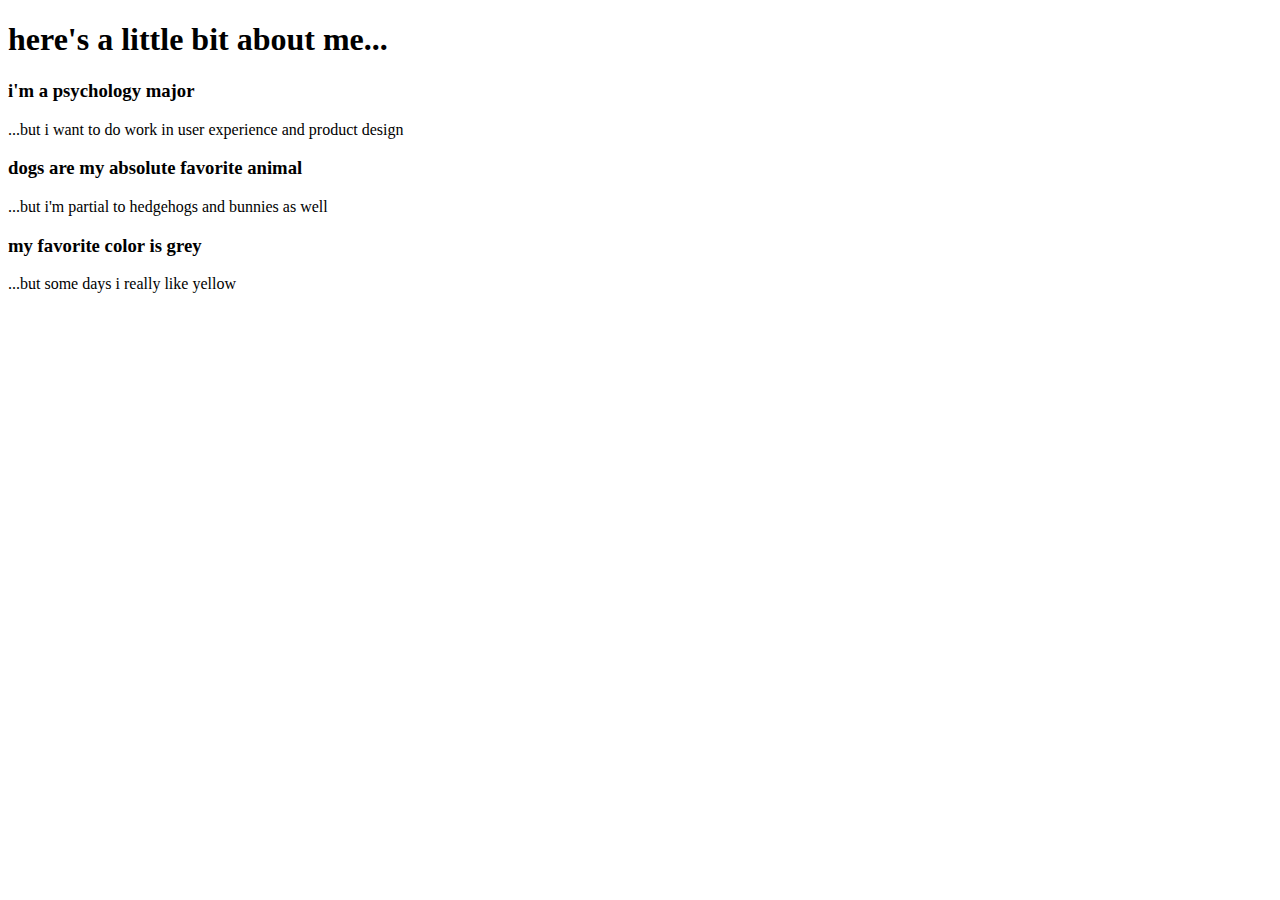
==== index.html @ dc89e8b6 "created index.html" ====
<!DOCTYPE html>
<html>
<head>
	<meta charset="utf-8">
	<title>about dana</title>
</head>
<body>
	<h1>here's a little bit about me...</h1>
	<h3>i'm a psychology major</h3>
		<p>...but i want to do work in user experience and product design</p>
	<h3>dogs are my absolute favorite animal</h3>
		<p>...but i'm partial to hedgehogs and bunnies as well</p>
	<h3>my favorite color is grey</h3>
		<p>...but some days i really like yellow</p>
</body>
</html>
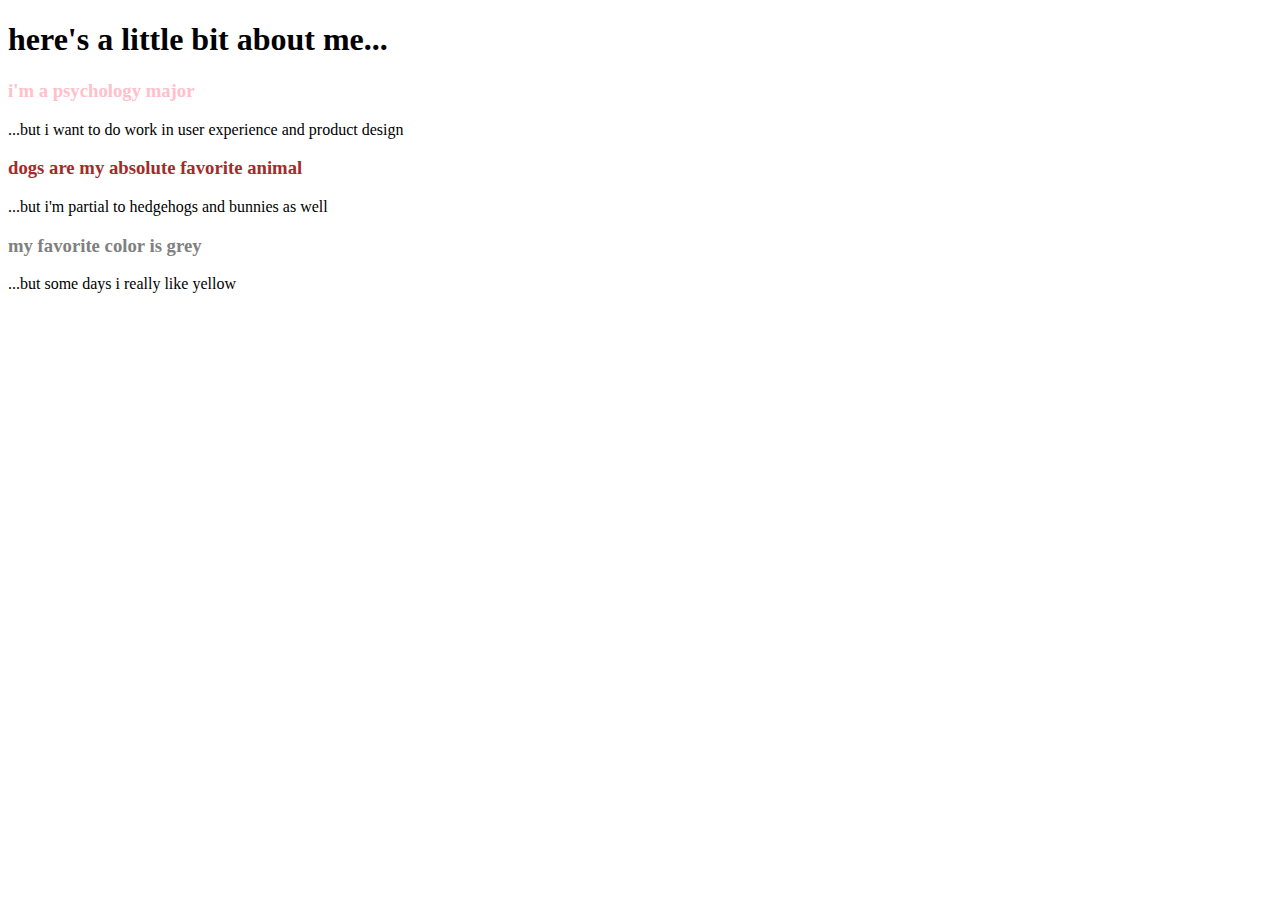
==== commit 6ca9a601: "updated ids" ====
--- a/index.html
+++ b/index.html
@@ -3,14 +3,15 @@
 <head>
 	<meta charset="utf-8">
 	<title>about dana</title>
+	<link rel="stylesheet" href="css/style.css">
 </head>
 <body>
 	<h1>here's a little bit about me...</h1>
-	<h3>i'm a psychology major</h3>
+	<h3 id="majorheader">i'm a psychology major</h3>
 		<p>...but i want to do work in user experience and product design</p>
-	<h3>dogs are my absolute favorite animal</h3>
+	<h3 id="dogheader">dogs are my absolute favorite animal</h3>
 		<p>...but i'm partial to hedgehogs and bunnies as well</p>
-	<h3>my favorite color is grey</h3>
+	<h3 id="colorheader">my favorite color is grey</h3>
 		<p>...but some days i really like yellow</p>
 </body>
 </html>
--- a/css/style.css
+++ b/css/style.css
@@ -0,0 +1,9 @@
+#dogheader {
+	color: brown;
+}
+#colorheader {
+	color: grey;
+}
+#majorheader {
+	color: pink;
+}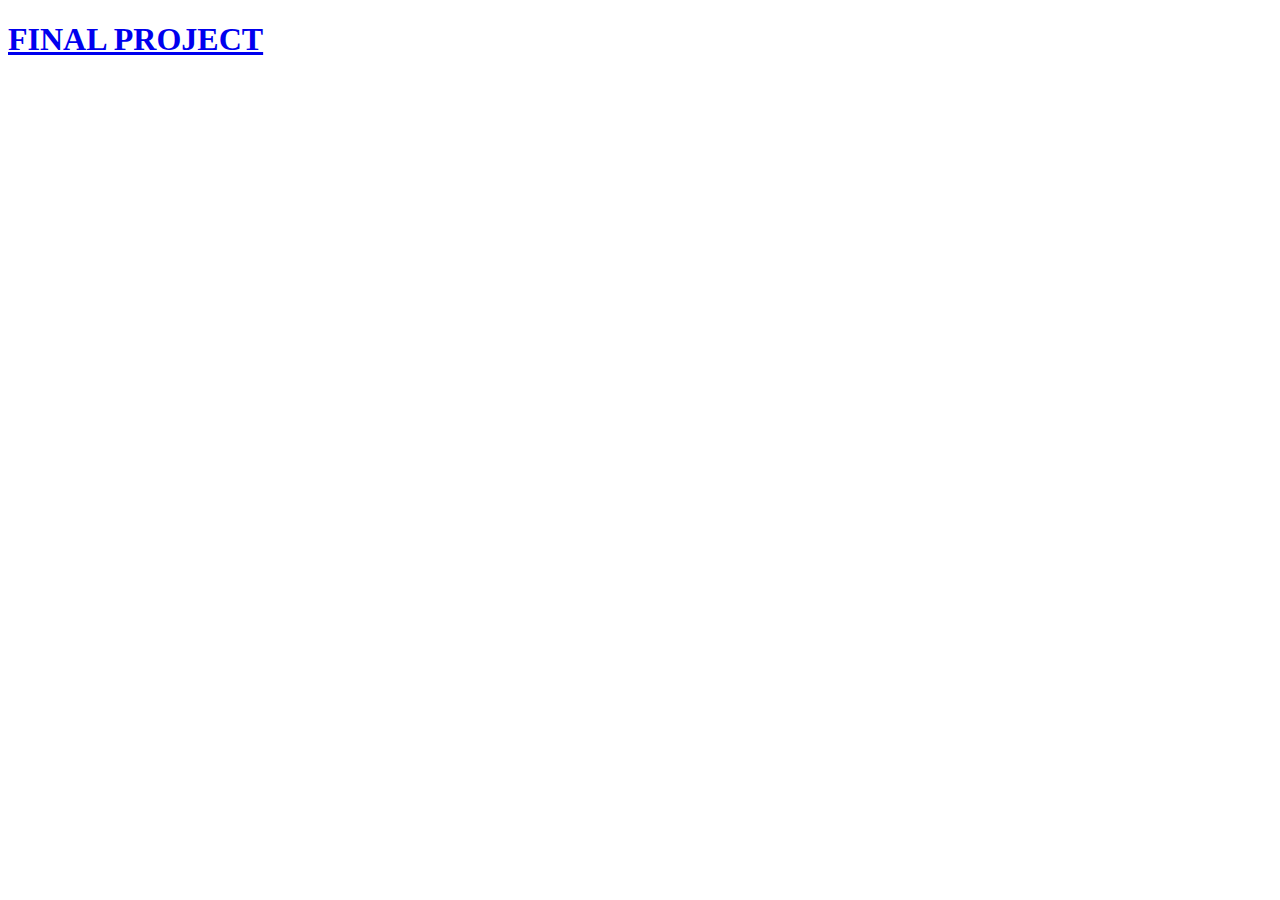
==== commit 9d9812cf: "updated for final" ====
--- a/index.html
+++ b/index.html
@@ -6,12 +6,13 @@
 	<link rel="stylesheet" href="css/style.css">
 </head>
 <body>
-	<h1>here's a little bit about me...</h1>
+<!-- 	<h1>here's a little bit about me...</h1>
 	<h3 id="majorheader">i'm a psychology major</h3>
 		<p>...but i want to do work in user experience and product design</p>
 	<h3 id="dogheader">dogs are my absolute favorite animal</h3>
 		<p>...but i'm partial to hedgehogs and bunnies as well</p>
 	<h3 id="colorheader">my favorite color is grey</h3>
-		<p>...but some days i really like yellow</p>
+		<p>...but some days i really like yellow</p> -->
+	<h1><a href="/FINAL/final.html">FINAL PROJECT</a></h1>
 </body>
 </html>
